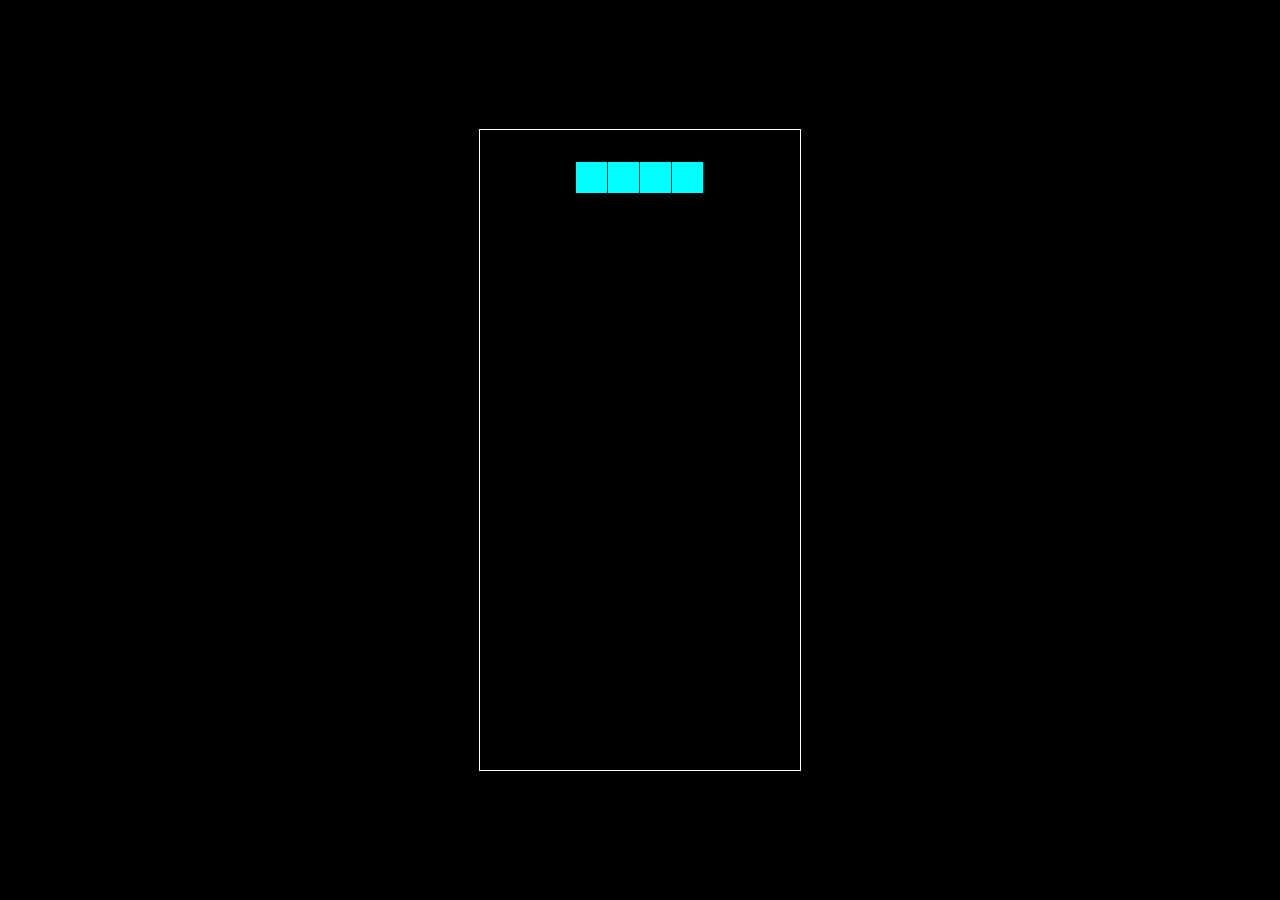
==== tetris.html @ 223539cb "commit" ====
<!DOCTYPE html>
<html>
<head>
  <title></title>
  <style>
  html, body {
    height: 100%;
    margin: 0;
  }

  body {
    background: black;
    display: flex;
    align-items: center;
    justify-content: center;
  }

  canvas {
    border: 1px solid white;
 
  }
  </style>
</head>
<body>
    
    
<canvas width="320" height="640" id="game"></canvas>
<script>
// https://tetris.fandom.com/wiki/Tetris_Guideline

// get a random integer between the range of [min,max]
// @see https://stackoverflow.com/a/1527820/2124254
function getRandomInt(min, max) {
  min = Math.ceil(min);
  max = Math.floor(max);

  return Math.floor(Math.random() * (max - min + 1)) + min;
}

// generate a new tetromino sequence
// @see https://tetris.fandom.com/wiki/Random_Generator
function generateSequence() {
  const sequence = ['I', 'J', 'L', 'O', 'S', 'T', 'Z'];

  while (sequence.length) {
    const rand = getRandomInt(0, sequence.length - 1);
    const name = sequence.splice(rand, 1)[0];
    tetrominoSequence.push(name);
  }
}

// get the next tetromino in the sequence
function getNextTetromino() {
  if (tetrominoSequence.length === 0) {
    generateSequence();
  }

  const name = tetrominoSequence.pop();
  const matrix = tetrominos[name];

  // I and O start centered, all others start in left-middle
  const col = playfield[0].length / 2 - Math.ceil(matrix[0].length / 2);

  // I starts on row 21 (-1), all others start on row 22 (-2)
  const row = name === 'I' ? -1 : -2;

  return {
    name: name,      // name of the piece (L, O, etc.)
    matrix: matrix,  // the current rotation matrix
    row: row,        // current row (starts offscreen)
    col: col         // current col
  };
}

// rotate an NxN matrix 90deg
// @see https://codereview.stackexchange.com/a/186834
function rotate(matrix) {
  const N = matrix.length - 1;
  const result = matrix.map((row, i) =>
    row.map((val, j) => matrix[N - j][i])
  );

  return result;
}

// check to see if the new matrix/row/col is valid
function isValidMove(matrix, cellRow, cellCol) {
  for (let row = 0; row < matrix.length; row++) {
    for (let col = 0; col < matrix[row].length; col++) {
      if (matrix[row][col] && (
          // outside the game bounds
          cellCol + col < 0 ||
          cellCol + col >= playfield[0].length ||
          cellRow + row >= playfield.length ||
          // collides with another piece
          playfield[cellRow + row][cellCol + col])
        ) {
        return false;
      }
    }
  }

  return true;
}

// place the tetromino on the playfield
function placeTetromino() {
  for (let row = 0; row < tetromino.matrix.length; row++) {
    for (let col = 0; col < tetromino.matrix[row].length; col++) {
      if (tetromino.matrix[row][col]) {

        // game over if piece has any part offscreen
        if (tetromino.row + row < 0) {
          return showGameOver();
        }

        playfield[tetromino.row + row][tetromino.col + col] = tetromino.name;
      }
    }
  }

  // check for line clears starting from the bottom and working our way up
  for (let row = playfield.length - 1; row >= 0; ) {
    if (playfield[row].every(cell => !!cell)) {

      // drop every row above this one
      for (let r = row; r >= 0; r--) {
        for (let c = 0; c < playfield[r].length; c++) {
          playfield[r][c] = playfield[r-1][c];
        }
      }
    }
    else {
      row--;
    }
  }

  tetromino = getNextTetromino();
}

// show the game over screen
function showGameOver() {
  cancelAnimationFrame(rAF);
  gameOver = true;

  context.fillStyle = 'black';
  context.globalAlpha = 0.75;
  context.fillRect(0, canvas.height / 2 - 30, canvas.width, 60);

  context.globalAlpha = 1;
  context.fillStyle = 'white';
  context.font = '36px monospace';
  context.textAlign = 'center';
  context.textBaseline = 'middle';
  context.fillText('GAME OVER!', canvas.width / 2, canvas.height / 2);
}

const canvas = document.getElementById('game');
const context = canvas.getContext('2d');
const grid = 32;
const tetrominoSequence = [];

// keep track of what is in every cell of the game using a 2d array
// tetris playfield is 10x20, with a few rows offscreen
const playfield = [];

// populate the empty state
for (let row = -2; row < 20; row++) {
  playfield[row] = [];

  for (let col = 0; col < 10; col++) {
    playfield[row][col] = 0;
  }
}

// how to draw each tetromino
// @see https://tetris.fandom.com/wiki/SRS
const tetrominos = {
  'I': [
    [0,0,0,0],
    [1,1,1,1],
    [0,0,0,0],
    [0,0,0,0]
  ],
  'J': [
    [1,0,0],
    [1,1,1],
    [0,0,0],
  ],
  'L': [
    [0,0,1],
    [1,1,1],
    [0,0,0],
  ],
  'O': [
    [1,1],
    [1,1],
  ],
  'S': [
    [0,1,1],
    [1,1,0],
    [0,0,0],
  ],
  'Z': [
    [1,1,0],
    [0,1,1],
    [0,0,0],
  ],
  'T': [
    [0,1,0],
    [1,1,1],
    [0,0,0],
  ]
};

// color of each tetromino
const colors = {
  'I': 'cyan',
  'O': 'yellow',
  'T': 'purple',
  'S': 'green',
  'Z': 'red',
  'J': 'blue',
  'L': 'orange'
};

let count = 0;
let tetromino = getNextTetromino();
let rAF = null;  // keep track of the animation frame so we can cancel it
let gameOver = false;

// game loop
function loop() {
  rAF = requestAnimationFrame(loop);
  context.clearRect(0,0,canvas.width,canvas.height);

  // draw the playfield
  for (let row = 0; row < 20; row++) {
    for (let col = 0; col < 10; col++) {
      if (playfield[row][col]) {
        const name = playfield[row][col];
        context.fillStyle = colors[name];

        // drawing 1 px smaller than the grid creates a grid effect
        context.fillRect(col * grid, row * grid, grid-1, grid-1);
      }
    }
  }

  // draw the active tetromino
  if (tetromino) {

    // tetromino falls every 35 frames
    if (++count > 35) {
      tetromino.row++;
      count = 0;

      // place piece if it runs into anything
      if (!isValidMove(tetromino.matrix, tetromino.row, tetromino.col)) {
        tetromino.row--;
        placeTetromino();
      }
    }

    context.fillStyle = colors[tetromino.name];

    for (let row = 0; row < tetromino.matrix.length; row++) {
      for (let col = 0; col < tetromino.matrix[row].length; col++) {
        if (tetromino.matrix[row][col]) {

          // drawing 1 px smaller than the grid creates a grid effect
          context.fillRect((tetromino.col + col) * grid, (tetromino.row + row) * grid, grid-1, grid-1);
        }
      }
    }
  }
}

// listen to keyboard events to move the active tetromino
document.addEventListener('keydown', function(e) {
  if (gameOver) return;

  // left and right arrow keys (move)
  if (e.which === 37 || e.which === 39) {
    const col = e.which === 37
      ? tetromino.col - 1
      : tetromino.col + 1;

    if (isValidMove(tetromino.matrix, tetromino.row, col)) {
      tetromino.col = col;
    }
  }

  // up arrow key (rotate)
  if (e.which === 38) {
    const matrix = rotate(tetromino.matrix);
    if (isValidMove(matrix, tetromino.row, tetromino.col)) {
      tetromino.matrix = matrix;
    }
  }

  // down arrow key (drop)
  if(e.which === 40) {
    const row = tetromino.row + 1;

    if (!isValidMove(tetromino.matrix, row, tetromino.col)) {
      tetromino.row = row - 1;

      placeTetromino();
      return;
    }

    tetromino.row = row;
  }
});

// start the game
rAF = requestAnimationFrame(loop);
</script>
</body>
</html>
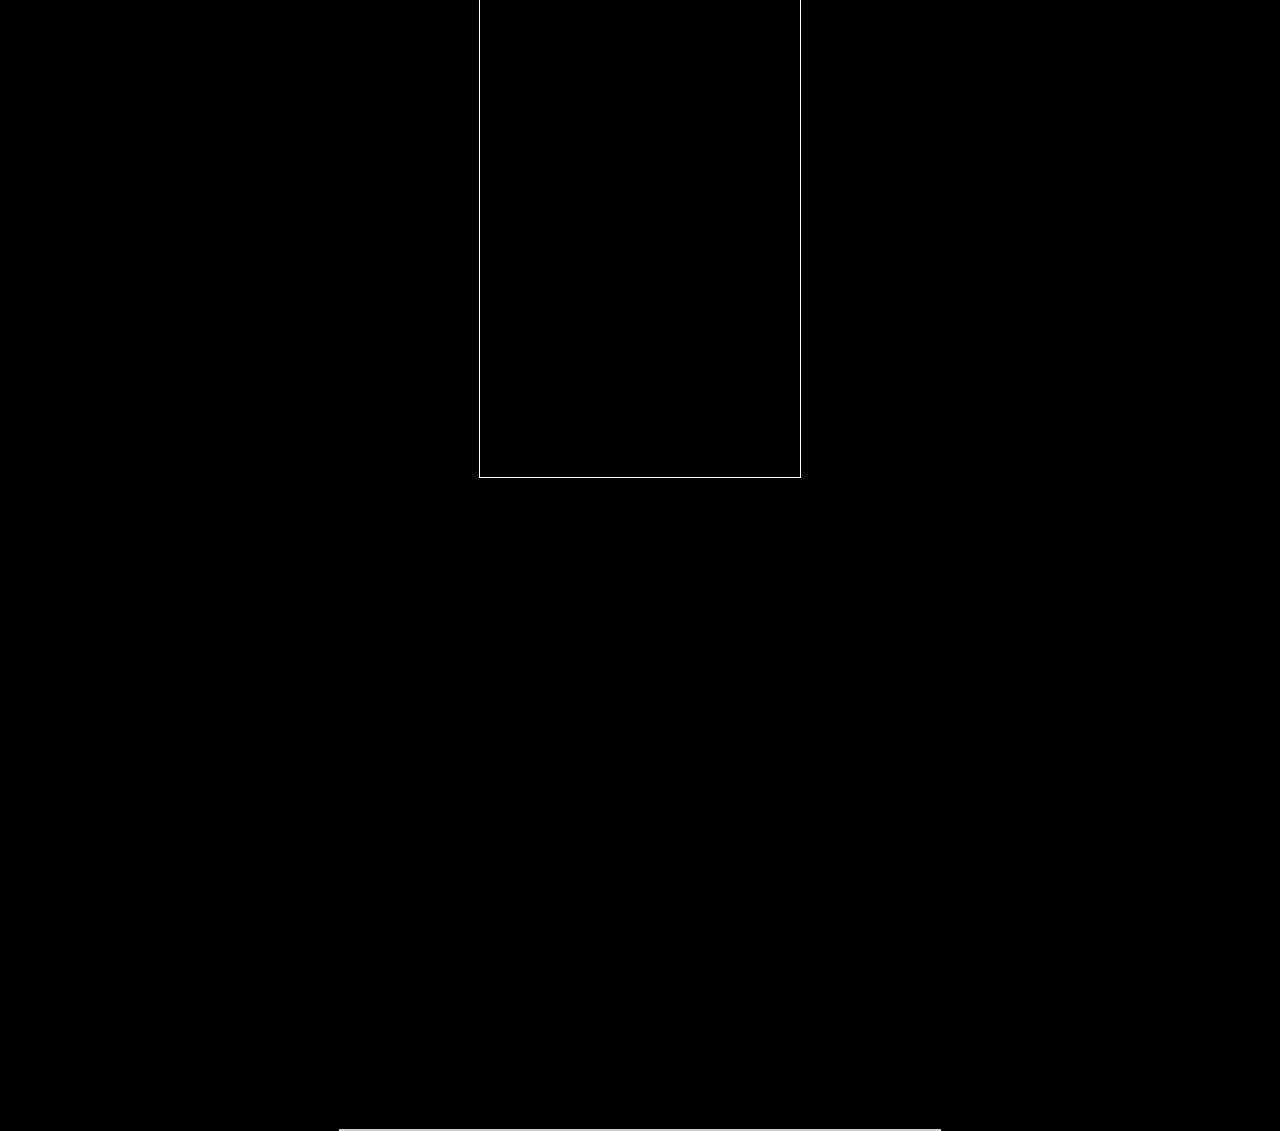
==== commit 66e10114: "commit" ====
--- a/tetris.html
+++ b/tetris.html
@@ -3,28 +3,48 @@
 <head>
   <title></title>
   <style>
-  html, body {
-    height: 100%;
-    margin: 0;
-  }
-
-  body {
-    background: black;
-    display: flex;
-    align-items: center;
-    justify-content: center;
-  }
-
-  canvas {
-    border: 1px solid white;
- 
-  }
+    html, body {
+      height: 100%;
+      margin: 0;
+    }
+
+    body {
+      background: black;
+      display: flex;
+      align-items: center;
+      justify-content: center;
+      flex-direction: column; /* Untuk membuat teks berada di atas canvas */
+    }
+
+    canvas {
+      border: 1px solid white;
+    }
+
+    h1 {
+      color: white;
+      text-align: center;
+    }
+    #log {
+  height: 200px;
+  width: 600px;
+  overflow: scroll;
+}
   </style>
 </head>
 <body>
+  <h1>Game Tetris</h1>
     
-    
-<canvas width="320" height="640" id="game"></canvas>
+<canvas width="320" height="640" id="game">
+</canvas>
+<canvas id="canvas" width="600" height="600" style="border:solid black 1px;">
+    Your browser does not support canvas element.
+  </canvas>
+  <br />
+  Log:
+  <pre id="log" style="border: 1px solid #ccc;"></pre>
+
+
+
 <script>
 // https://tetris.fandom.com/wiki/Tetris_Guideline
 
